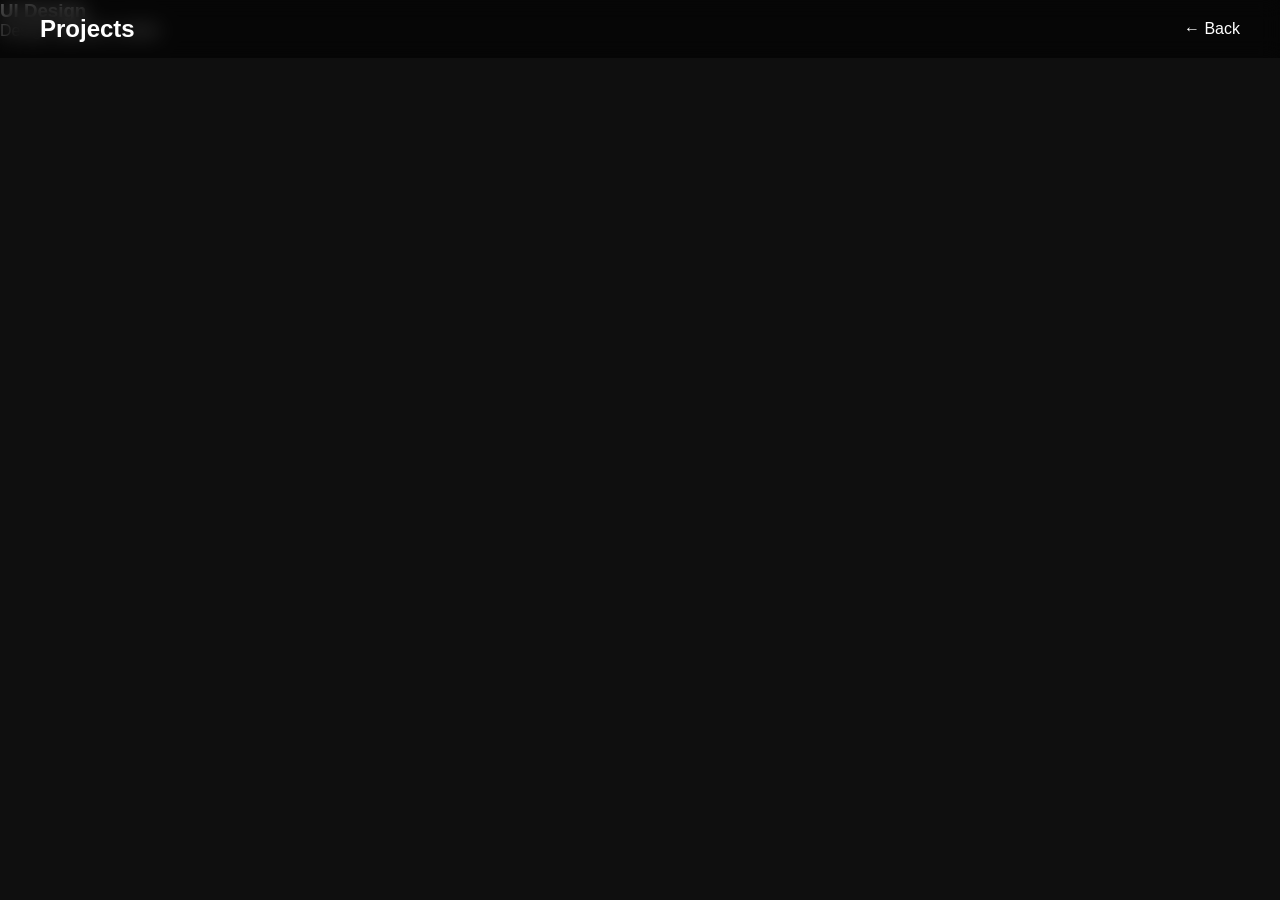
==== projects.html @ df47260a "Add files via upload" ====
<!DOCTYPE html>
<html lang="id">
<head>
  <meta charset="UTF-8">
  <meta name="viewport" content="width=device-width, initial-scale=1.0">
  <title>Projects</title>
  <link rel="stylesheet" href="css/style.css">
</head>
<body>

<nav>
  <h2>Projects</h2>
  <a href="index.html">← Back</a>
</nav>

<div class="projects-container">
  <section class="grid">

    <div class="card">
      <h3>UI Design</h3>
      <p>Design aplikasi mobile</p>
    </div>

  </section>
</div>

<script src="js/darkmode.js"></script>
</body>
</html>
---- css/style.css ----
/* ========================================== */
/* 1. GLOBAL STYLES                           */
/* ========================================== */
* {
  box-sizing: border-box;
  margin: 0;
  padding: 0;
}

body {
  font-family: Arial, sans-serif;
  background: #0f0f0f;
  color: white;
  transition: background 0.3s ease, color 0.3s ease;
  overflow-x: hidden;
}

body.light {
  background: #ffffff;
  color: #111;
}

body.light nav {
  background: rgba(255, 255, 255, 0.6);
}

body.light .dark-toggle {
  color: #111;
}

/* ========================================== */
/* 2. NAVBAR STYLES                           */
/* ========================================== */
nav {
  position: fixed;
  top: 0;
  left: 0;
  right: 0;
  z-index: 1000;

  display: flex;
  justify-content: space-between;
  align-items: center;

  padding: 15px 40px;
  background: rgba(0, 0, 0, 0.6);
  backdrop-filter: blur(10px);
  -webkit-backdrop-filter: blur(10px);
}

nav h2 a {
  color: inherit;
  text-decoration: none;
}

nav ul {
  display: flex;
  gap: 20px;
  list-style: none;
}

nav a {
  color: inherit;
  text-decoration: none;
  font-weight: 500;
  transition: color 0.2s;
}

nav a:hover {
  color: #6c63ff;
}

/* ========================================== */
/* 3. HERO SECTION STYLES                     */
/* ========================================== */
.hero {
  height: 100vh;
  display: flex;
  justify-content: center;
  align-items: center;
  text-align: center;
  padding: 0 20px;
  position: relative;
  overflow: hidden; /* Mencegah gambar bocor keluar area hero */
}

.hero-content {
  display: flex;
  flex-direction: column;
  align-items: center;
  justify-content: center;
  z-index: 2;
}

/* PEMBATASAN UKURAN FOTO PROFIL (FIXED) */
.profile-container {
  margin-bottom: 25px;
  display: flex;
  justify-content: center;
  align-items: center;
  width: 160px;  /* Mengunci lebar bungkus foto */
  height: 160px; /* Mengunci tinggi bungkus foto */
  animation: float 4s ease-in-out infinite;
}

.profile-img {
  width: 100%;
  height: 100%;
  max-width: 160px;  /* Memaksa foto maksimal berukuran 160px */
  max-height: 160px; /* Memaksa foto maksimal berukuran 160px */
  border-radius: 50%; /* Membuat lingkaran bulat sempurna */
  object-fit: cover; /* Memotong gambar secara proporsional agar tidak gepeng */
  border: 4px solid #6c63ff; /* Garis tepi warna ungu khas portfoliomu */
  box-shadow: 0 8px 25px rgba(108, 99, 255, 0.3);
  transition: transform 0.3s ease, border-color 0.3s ease;
}

/* Efek interaksi saat kursor menyentuh foto */
.profile-img:hover {
  transform: scale(1.05);
  border-color: #574eff;
  box-shadow: 0 8px 30px rgba(108, 99, 255, 0.5);
}

/* Animasi melayang lembut */
@keyframes float {
  0% { transform: translateY(0px); }
  50% { transform: translateY(-10px); }
  100% { transform: translateY(0px); }
}

.hero h1 {
  font-size: 48px;
  margin-bottom: 10px;
}

.hero span {
  color: #6c63ff;
}

/* TYPING EFFECT */
.typing {
  color: #6c63ff;
  font-size: 24px;
  min-height: 35px;
  margin-bottom: 25px;
  font-weight: 600;
}

.typing::after {
  content: "|";
  animation: blink 0.7s infinite;
}

@keyframes blink {
  50% { opacity: 0; }
}

/* HERO BUTTONS */
.hero-buttons {
  display: flex;
  justify-content: center;
  gap: 15px;
}

.btn {
  padding: 12px 32px;
  background: #6c63ff;
  color: white;
  text-decoration: none;
  border-radius: 8px;
  font-weight: bold;
  transition: all 0.3s ease;
  box-shadow: 0 4px 15px rgba(108, 99, 255, 0.3);
}

.btn:hover {
  background: #574eff;
  transform: translateY(-2px);
  box-shadow: 0 6px 20px rgba(108, 99, 255, 0.5);
}

/* ========================================== */
/* 4. ABOUT STYLES                            */
/* ========================================== */
.about {
  padding: 120px 20px 80px 20px; 
  display: flex;
  justify-content: center;
  text-align: center;
  min-height: 100vh;
}

.about-container {
  max-width: 800px;
  width: 100%;
}

.about-title {
  font-size: 32px;
  margin-bottom: 30px;
}

.about-text p {
  line-height: 1.8;
  opacity: 0.85;
  margin: 15px 0;
  font-size: 17px;
}

/* ========================================== */
/* 5. CONTACT PAGE STYLES                     */
/* ========================================== */
.contact-page {
  padding: 140px 20px 80px 20px;
  display: flex;
  justify-content: center;
  align-items: flex-start;
  min-height: 100vh;
}

.contact-container {
  max-width: 600px;
  width: 100%;
  text-align: center;
}

.contact-title {
  font-size: 32px;
  margin-bottom: 35px;
}

.contact-list {
  list-style: none;
  padding: 0;
  display: flex;
  flex-direction: column;
  gap: 20px;
  align-items: center;
}

.contact-list li {
  font-size: 18px;
  display: flex;
  align-items: center;
}

.contact-list a {
  color: #6c63ff;
  text-decoration: none;
  font-weight: bold;
  margin-left: 5px;
  transition: color 0.2s, text-decoration 0.2s;
}

.contact-list a:hover {
  color: #574eff;
  text-decoration: underline;
}

body.light .contact-list a {
  color: #574eff;
}

/* ========================================== */
/* 6. MISC COMPONENTS                         */
/* ========================================== */
.dark-toggle {
  background: none;
  border: none;
  color: white;
  cursor: pointer;
  font-size: 20px;
}

/* ========================================== */
/* 7. TECHNOLOGY STACK STYLES                 */
/* ========================================== */
.skills-section {
  margin-top: 50px;
  padding-top: 20px;
}

.skills-subtitle {
  font-size: 26px;
  margin-bottom: 25px;
  color: #ffffff;
}

.skill-list {
  display: flex;
  flex-wrap: wrap;
  justify-content: center;
  gap: 12px;
  max-width: 700px;
  margin: 0 auto;
}

.skill-badge {
  background: #1a1a1a;
  color: #cccccc;
  padding: 10px 20px;
  font-size: 15px;
  font-weight: 600;
  border-radius: 30px;
  border: 1px solid #2a2a2a;
  transition: all 0.3s cubic-bezier(0.25, 0.8, 0.25, 1);
  cursor: default;
  box-shadow: 0 4px 6px rgba(0, 0, 0, 0.3);
}

.skill-badge:hover {
  transform: translateY(-4px);
  background: #6c63ff;
  color: #ffffff;
  border-color: #6c63ff;
  box-shadow: 0 8px 15px rgba(108, 99, 255, 0.4);
}

body.light .skills-subtitle {
  color: #111111;
}

body.light .skill-badge {
  background: #f5f5f7;
  color: #444444;
  border-color: #e5e5e7;
  box-shadow: 0 4px 6px rgba(0, 0, 0, 0.05);
}

body.light .skill-badge:hover {
  background: #6c63ff;
  color: #ffffff;
  border-color: #6c63ff;
  box-shadow: 0 8px 15px rgba(108, 99, 255, 0.3);
}
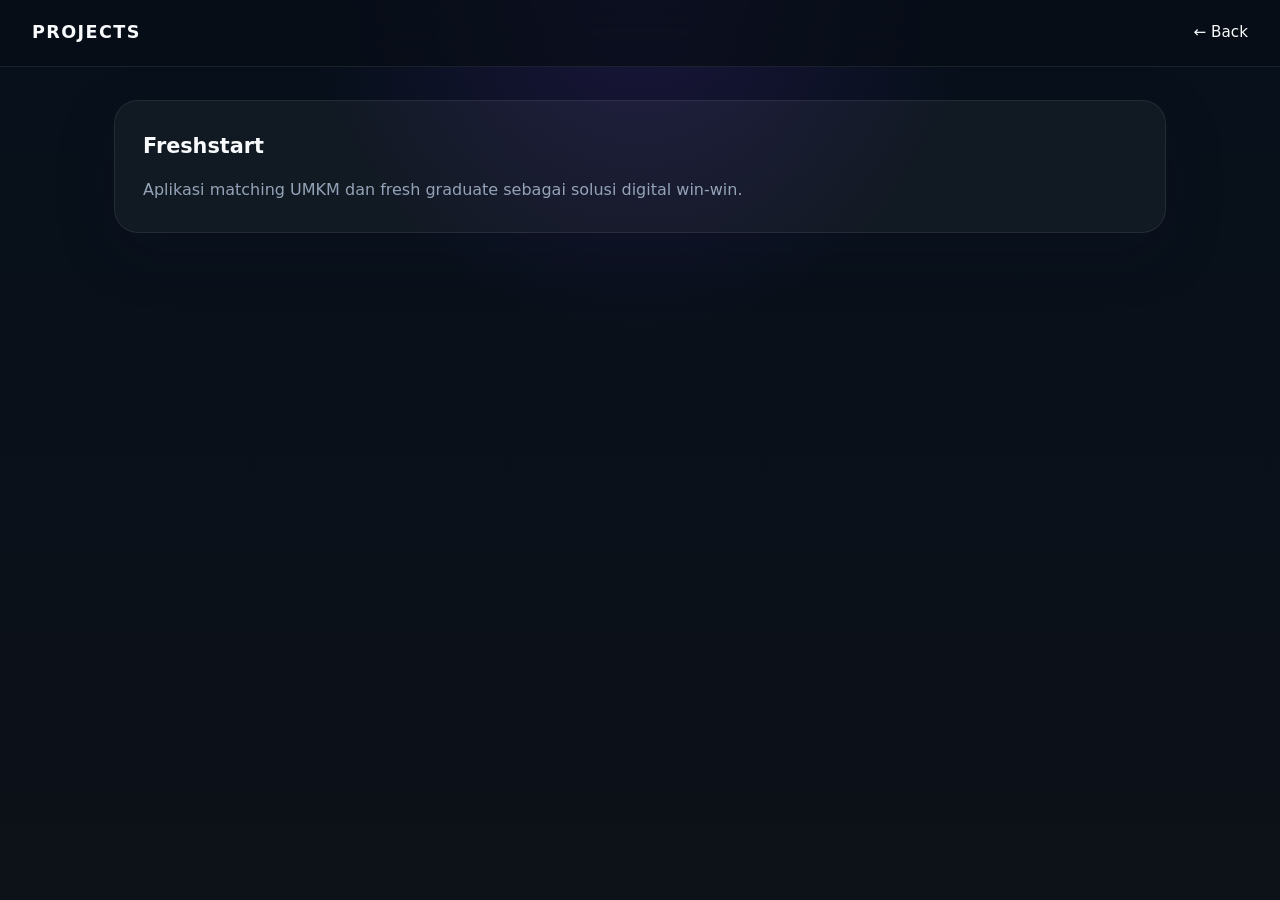
==== commit fae30280: "Add files via upload" ====
--- a/projects.html
+++ b/projects.html
@@ -17,8 +17,8 @@
   <section class="grid">
 
     <div class="card">
-      <h3>UI Design</h3>
-      <p>Design aplikasi mobile</p>
+      <h3>Freshstart</h3>
+      <p>Aplikasi matching UMKM dan fresh graduate sebagai solusi digital win-win.</p>
     </div>
 
   </section>
--- a/css/style.css
+++ b/css/style.css
@@ -1,6 +1,18 @@
 /* ========================================== */
 /* 1. GLOBAL STYLES                           */
 /* ========================================== */
+:root {
+  --bg: #0d1118;
+  --surface: rgba(15, 23, 42, 0.92);
+  --surface-soft: rgba(255, 255, 255, 0.04);
+  --text: #f8fafc;
+  --muted: #94a3b8;
+  --primary: #7c3aed;
+  --primary-soft: rgba(124, 58, 237, 0.18);
+  --border: rgba(148, 163, 184, 0.2);
+  --shadow: 0 18px 60px rgba(15, 23, 42, 0.35);
+}
+
 * {
   box-sizing: border-box;
   margin: 0;
@@ -8,24 +20,42 @@
 }
 
 body {
-  font-family: Arial, sans-serif;
-  background: #0f0f0f;
-  color: white;
-  transition: background 0.3s ease, color 0.3s ease;
+  font-family: Inter, system-ui, -apple-system, BlinkMacSystemFont, "Segoe UI", sans-serif;
+  background: radial-gradient(circle at top, rgba(124, 58, 237, 0.16), transparent 30%),
+              linear-gradient(180deg, #07101b 0%, #0d1118 100%);
+  color: var(--text);
+  min-height: 100vh;
   overflow-x: hidden;
+  line-height: 1.7;
+}
+
+img {
+  max-width: 100%;
+  display: block;
+}
+
+a {
+  color: inherit;
+  text-decoration: none;
+}
+
+button,
+input,
+textarea {
+  font: inherit;
 }
 
 body.light {
-  background: #ffffff;
-  color: #111;
+  background: #f7f8fb;
+  color: #1f2937;
 }
 
 body.light nav {
-  background: rgba(255, 255, 255, 0.6);
+  background: rgba(255, 255, 255, 0.92);
 }
 
 body.light .dark-toggle {
-  color: #111;
+  color: #1f2937;
 }
 
 /* ========================================== */
@@ -33,24 +63,32 @@
 /* ========================================== */
 nav {
   position: fixed;
-  top: 0;
-  left: 0;
-  right: 0;
+  inset: 0 0 auto 0;
   z-index: 1000;
-
   display: flex;
   justify-content: space-between;
   align-items: center;
-
-  padding: 15px 40px;
-  background: rgba(0, 0, 0, 0.6);
-  backdrop-filter: blur(10px);
-  -webkit-backdrop-filter: blur(10px);
+  gap: 1rem;
+  padding: 18px 32px;
+  background: rgba(8, 13, 21, 0.72);
+  backdrop-filter: blur(18px);
+  border-bottom: 1px solid rgba(255, 255, 255, 0.08);
+}
+
+body.light nav {
+  background: rgba(255, 255, 255, 0.9);
+  border-bottom-color: rgba(15, 23, 42, 0.08);
+}
+
+nav h2 {
+  font-size: 1.1rem;
+  letter-spacing: 0.08em;
+  text-transform: uppercase;
+  font-weight: 700;
 }
 
 nav h2 a {
   color: inherit;
-  text-decoration: none;
 }
 
 nav ul {
@@ -60,202 +98,269 @@
 }
 
 nav a {
-  color: inherit;
-  text-decoration: none;
-  font-weight: 500;
-  transition: color 0.2s;
+  color: var(--text);
+  font-size: 0.95rem;
+  transition: color 0.2s ease;
 }
 
 nav a:hover {
-  color: #6c63ff;
+  color: var(--primary);
+}
+
+.dark-toggle {
+  border: none;
+  background: transparent;
+  color: var(--text);
+  font-size: 1.2rem;
+  cursor: pointer;
 }
 
 /* ========================================== */
 /* 3. HERO SECTION STYLES                     */
 /* ========================================== */
 .hero {
-  height: 100vh;
-  display: flex;
-  justify-content: center;
-  align-items: center;
+  min-height: 100vh;
+  display: grid;
+  place-items: center;
+  padding: 0 24px;
   text-align: center;
-  padding: 0 20px;
-  position: relative;
-  overflow: hidden; /* Mencegah gambar bocor keluar area hero */
 }
 
 .hero-content {
-  display: flex;
-  flex-direction: column;
-  align-items: center;
-  justify-content: center;
-  z-index: 2;
-}
-
-/* PEMBATASAN UKURAN FOTO PROFIL (FIXED) */
+  max-width: 700px;
+  width: 100%;
+  padding: 140px 0 80px;
+}
+
 .profile-container {
-  margin-bottom: 25px;
-  display: flex;
-  justify-content: center;
-  align-items: center;
-  width: 160px;  /* Mengunci lebar bungkus foto */
-  height: 160px; /* Mengunci tinggi bungkus foto */
-  animation: float 4s ease-in-out infinite;
+  margin: 0 auto 28px;
+  width: 150px;
+  height: 150px;
+  border-radius: 50%;
+  overflow: hidden;
+  box-shadow: 0 26px 60px rgba(15, 23, 42, 0.32);
 }
 
 .profile-img {
   width: 100%;
   height: 100%;
-  max-width: 160px;  /* Memaksa foto maksimal berukuran 160px */
-  max-height: 160px; /* Memaksa foto maksimal berukuran 160px */
-  border-radius: 50%; /* Membuat lingkaran bulat sempurna */
-  object-fit: cover; /* Memotong gambar secara proporsional agar tidak gepeng */
-  border: 4px solid #6c63ff; /* Garis tepi warna ungu khas portfoliomu */
-  box-shadow: 0 8px 25px rgba(108, 99, 255, 0.3);
-  transition: transform 0.3s ease, border-color 0.3s ease;
-}
-
-/* Efek interaksi saat kursor menyentuh foto */
-.profile-img:hover {
-  transform: scale(1.05);
-  border-color: #574eff;
-  box-shadow: 0 8px 30px rgba(108, 99, 255, 0.5);
-}
-
-/* Animasi melayang lembut */
-@keyframes float {
-  0% { transform: translateY(0px); }
-  50% { transform: translateY(-10px); }
-  100% { transform: translateY(0px); }
+  object-fit: cover;
 }
 
 .hero h1 {
-  font-size: 48px;
-  margin-bottom: 10px;
+  font-size: clamp(2.8rem, 5vw, 4.4rem);
+  margin-bottom: 18px;
+  letter-spacing: -0.03em;
 }
 
 .hero span {
-  color: #6c63ff;
-}
-
-/* TYPING EFFECT */
+  color: var(--primary);
+}
+
 .typing {
-  color: #6c63ff;
-  font-size: 24px;
-  min-height: 35px;
-  margin-bottom: 25px;
+  color: var(--primary);
+  font-size: 1.2rem;
+  min-height: 38px;
+  margin-bottom: 30px;
   font-weight: 600;
 }
 
 .typing::after {
   content: "|";
-  animation: blink 0.7s infinite;
+  animation: blink 0.8s infinite;
 }
 
 @keyframes blink {
   50% { opacity: 0; }
 }
 
-/* HERO BUTTONS */
 .hero-buttons {
   display: flex;
   justify-content: center;
-  gap: 15px;
+  gap: 16px;
+  flex-wrap: wrap;
 }
 
 .btn {
-  padding: 12px 32px;
-  background: #6c63ff;
-  color: white;
-  text-decoration: none;
-  border-radius: 8px;
-  font-weight: bold;
-  transition: all 0.3s ease;
-  box-shadow: 0 4px 15px rgba(108, 99, 255, 0.3);
+  display: inline-flex;
+  align-items: center;
+  justify-content: center;
+  gap: 0.5rem;
+  padding: 13px 30px;
+  background: var(--primary);
+  color: #fff;
+  border-radius: 999px;
+  font-weight: 700;
+  transition: transform 0.25s ease, box-shadow 0.25s ease, background 0.25s ease;
+  box-shadow: 0 18px 45px rgba(124, 58, 237, 0.18);
 }
 
 .btn:hover {
-  background: #574eff;
   transform: translateY(-2px);
-  box-shadow: 0 6px 20px rgba(108, 99, 255, 0.5);
-}
-
-/* ========================================== */
-/* 4. ABOUT STYLES                            */
-/* ========================================== */
-.about {
-  padding: 120px 20px 80px 20px; 
-  display: flex;
+  background: #5b21b6;
+}
+
+/* ========================================== */
+/* 4. SECTION CARDS                           */
+/* ========================================== */
+section {
+  width: 100%;
+}
+
+.about,
+.case-study,
+.projects-container,
+.contact-page {
+  padding: 100px 24px;
+}
+
+.about-container,
+.contact-container {
+  max-width: 840px;
+  margin: 0 auto;
+}
+
+.about-title,
+.case-study-title,
+.contact-title {
+  font-size: clamp(2rem, 2.5vw, 2.8rem);
+  margin-bottom: 24px;
+}
+
+.about-text p,
+.case-study p {
+  max-width: 760px;
+  margin: 0 auto 18px;
+  color: var(--muted);
+  font-size: 1rem;
+}
+
+.case-study {
+  background: rgba(255, 255, 255, 0.03);
+  border: 1px solid rgba(255, 255, 255, 0.08);
+  border-radius: 28px;
+  box-shadow: var(--shadow);
+  padding: 48px 32px;
+  margin: 60px auto 0;
+  max-width: 860px;
+}
+
+.case-study-title {
+  color: #fff;
+}
+
+.skills-section {
+  margin-top: 60px;
+  text-align: center;
+}
+
+.skills-subtitle {
+  font-size: 1.3rem;
+  margin-bottom: 18px;
+  color: #e2e8f0;
+}
+
+.skill-list {
+  display: inline-flex;
+  flex-wrap: wrap;
+  gap: 12px;
   justify-content: center;
-  text-align: center;
-  min-height: 100vh;
-}
-
-.about-container {
-  max-width: 800px;
-  width: 100%;
-}
-
-.about-title {
-  font-size: 32px;
-  margin-bottom: 30px;
-}
-
-.about-text p {
-  line-height: 1.8;
-  opacity: 0.85;
-  margin: 15px 0;
-  font-size: 17px;
-}
-
-/* ========================================== */
-/* 5. CONTACT PAGE STYLES                     */
+}
+
+.skill-badge {
+  padding: 10px 16px;
+  background: rgba(255, 255, 255, 0.05);
+  border: 1px solid rgba(255, 255, 255, 0.1);
+  border-radius: 999px;
+  color: #e2e8f0;
+  font-size: 0.95rem;
+}
+
+/* ========================================== */
+/* 5. PROJECTS SECTION                         */
+/* ========================================== */
+.projects-container {
+  max-width: 1100px;
+  margin: 0 auto;
+}
+
+.grid {
+  display: grid;
+  gap: 24px;
+  grid-template-columns: repeat(auto-fit, minmax(260px, 1fr));
+}
+
+.card {
+  padding: 28px;
+  background: rgba(255, 255, 255, 0.04);
+  border: 1px solid rgba(255, 255, 255, 0.08);
+  border-radius: 24px;
+  box-shadow: 0 20px 60px rgba(15, 23, 42, 0.18);
+  transition: transform 0.3s ease, border-color 0.3s ease;
+}
+
+.card:hover {
+  transform: translateY(-4px);
+  border-color: rgba(124, 58, 237, 0.32);
+}
+
+.card h3 {
+  font-size: 1.3rem;
+  margin-bottom: 12px;
+}
+
+.card p {
+  color: var(--muted);
+}
+
+/* ========================================== */
+/* 6. CONTACT PAGE STYLES                     */
 /* ========================================== */
 .contact-page {
-  padding: 140px 20px 80px 20px;
-  display: flex;
-  justify-content: center;
-  align-items: flex-start;
-  min-height: 100vh;
-}
-
-.contact-container {
-  max-width: 600px;
-  width: 100%;
-  text-align: center;
-}
-
-.contact-title {
-  font-size: 32px;
-  margin-bottom: 35px;
+  padding-bottom: 120px;
 }
 
 .contact-list {
   list-style: none;
+  display: inline-grid;
+  gap: 18px;
   padding: 0;
-  display: flex;
-  flex-direction: column;
-  gap: 20px;
-  align-items: center;
+  max-width: 520px;
+  margin: 0 auto;
 }
 
 .contact-list li {
-  font-size: 18px;
-  display: flex;
-  align-items: center;
+  color: var(--muted);
+  font-size: 1rem;
 }
 
 .contact-list a {
-  color: #6c63ff;
-  text-decoration: none;
-  font-weight: bold;
-  margin-left: 5px;
-  transition: color 0.2s, text-decoration 0.2s;
+  color: var(--primary);
+  font-weight: 700;
 }
 
 .contact-list a:hover {
-  color: #574eff;
-  text-decoration: underline;
+  color: #a78bfa;
+}
+
+/* ========================================== */
+/* 7. RESPONSIVE ADJUSTMENTS                   */
+/* ========================================== */
+@media (max-width: 760px) {
+  nav {
+    padding: 18px 20px;
+  }
+
+  .hero-content {
+    padding-top: 110px;
+  }
+
+  .about,
+  .case-study,
+  .projects-container,
+  .contact-page {
+    padding: 80px 18px;
+  }
 }
 
 body.light .contact-list a {
